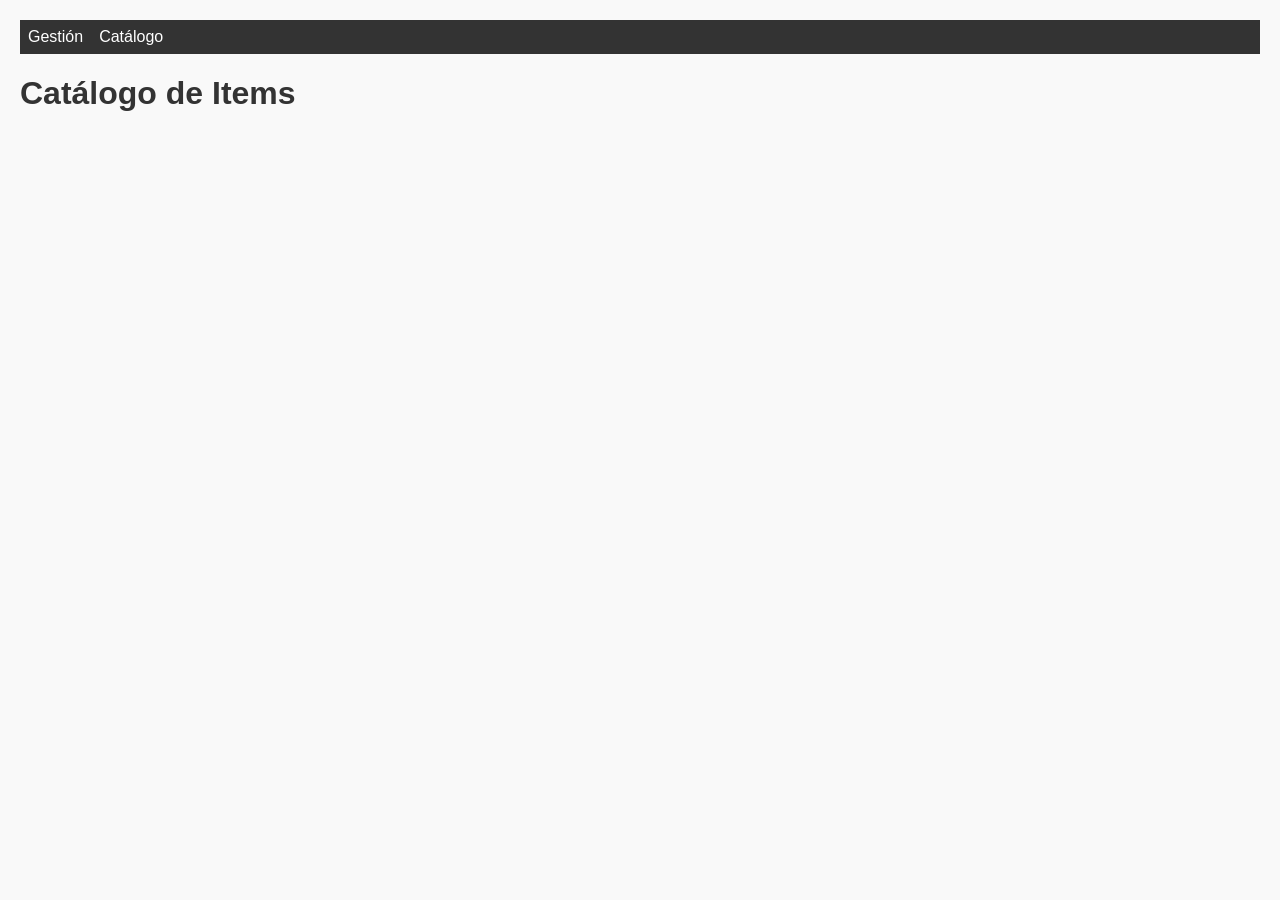
==== public/catalog.html @ 580ee790 "commit" ====
<!DOCTYPE html>
<html lang="en">
<head>
    <meta charset="UTF-8">
    <meta name="viewport" content="width=device-width, initial-scale=1.0">
    <title>Catálogo</title>
    <link rel="stylesheet" href="./css/styles.css">
</head>
<body>
    <nav class="navbar">
        <ul>
            <li><a href="index.html">Gestión</a></li>
            <li><a href="catalog.html">Catálogo</a></li>
        </ul>
    </nav>

    <h1>Catálogo de Items</h1>

    <div id="catalogContainer" class="catalog-grid">
        <!-- Aquí se van a renderizar las tarjetas con los items -->
    </div>

    <script type="module" src="./js/catalog.js"></script>
</body>
</html>
---- public/css/styles.css ----
/* index.html */
body {
    font-family: Arial, sans-serif;
    margin: 20px;
    background: #f9f9f9;
}

h1 {
    color: #333;
}

form {
    margin-bottom: 20px;
}

input {
    padding: 8px;
    margin-right: 5px;
}

button {
    padding: 8px 12px;
    background: #007acc;
    color: white;
    border: none;
    cursor: pointer;
}

button:hover {
    background: #005fa3;
}

table {
    width: 100%;
    border-collapse: collapse;
    background: white;
}

th, td {
    border: 1px solid #ddd;
    padding: 8px;
    text-align: left;
}

/* Navbar */
.navbar {
    background: #333;
    padding: 0.5rem;
}

.navbar ul {
    list-style: none;
    display: flex;
    gap: 1rem;
    margin: 0;
    padding: 0;
}

.navbar a {
    color: white;
    text-decoration: none;
}

.navbar a:hover {
    text-decoration: underline;
}
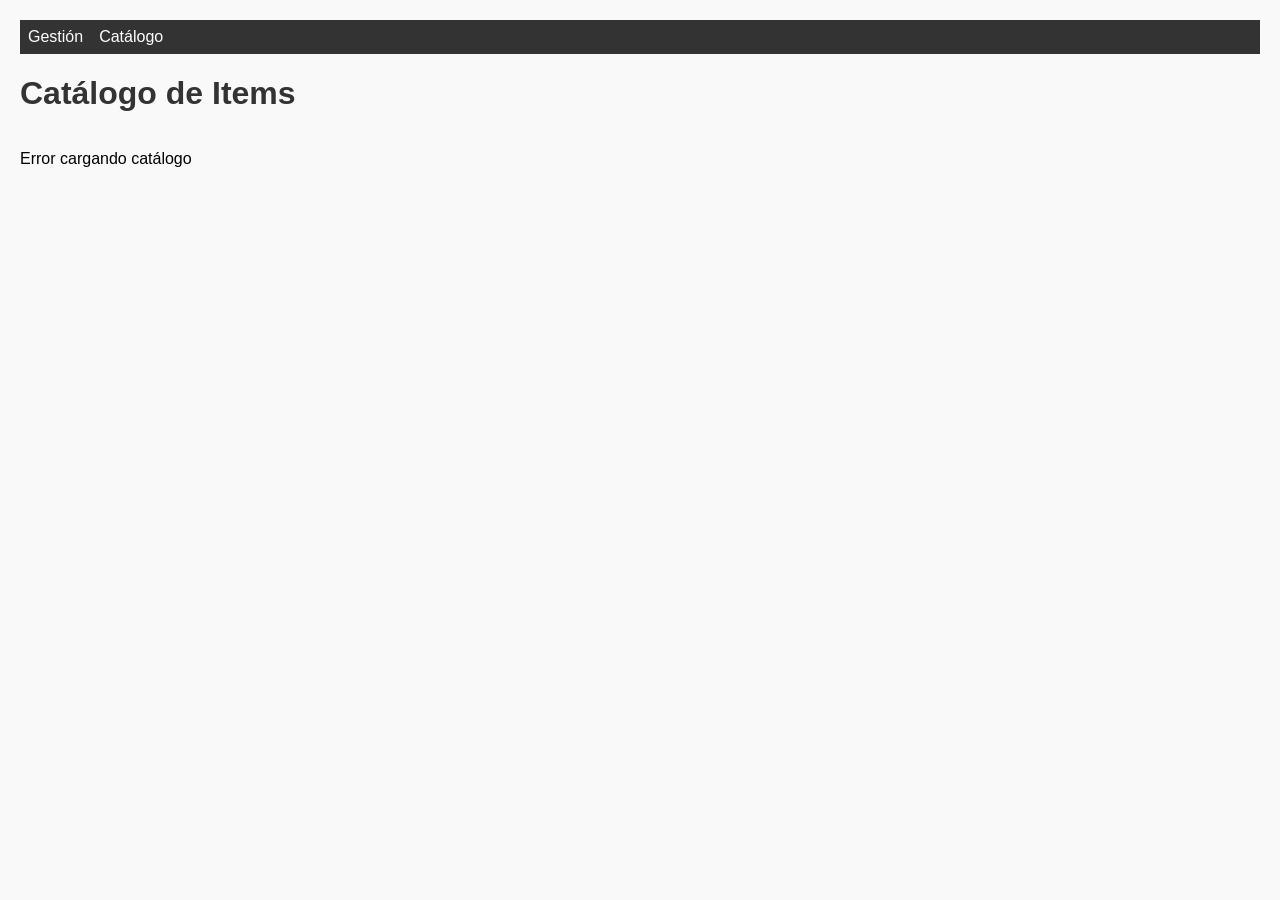
==== commit 5076a771: "avance nuevo" ====
--- a/public/catalog.html
+++ b/public/catalog.html
@@ -19,7 +19,12 @@
     <div id="catalogContainer" class="catalog-grid">
         <!-- Aquí se van a renderizar las tarjetas con los items -->
     </div>
-
+    <div id="modal" class="modal hidden">
+    <div class="modal-content">
+        <span id="closeModal">&times;</span>
+        <div id="modalBody"></div>
+    </div>
+</div>
     <script type="module" src="./js/catalog.js"></script>
 </body>
 </html>
--- a/public/css/styles.css
+++ b/public/css/styles.css
@@ -63,4 +63,92 @@
 
 .navbar a:hover {
     text-decoration: underline;
+}
+/* GRID CATALOGO */
+
+.catalog-grid{
+    display: grid;
+    grid-template-columns: repeat(auto-fill, minmax(250px,1fr));
+    gap: 20px;
+    margin-top: 20px;
+}
+
+/* CARD */
+
+.card{
+    background: white;
+    padding: 20px;
+    border-radius: 10px;
+    box-shadow: 0 4px 10px rgba(0,0,0,0.1);
+    transition: transform 0.2s ease;
+}
+
+.card:hover{
+    transform: scale(1.03);
+}
+
+/* BOTON */
+
+.btn-detail{
+    margin-top: 10px;
+    background: #007acc;
+}
+
+.btn-detail:hover{
+    background:#005fa3;
+}
+
+
+
+.catalog-grid{
+    display:grid;
+    grid-template-columns:repeat(auto-fit,minmax(250px,1fr));
+    gap:20px;
+    margin-top:20px;
+}
+
+.card{
+    background:white;
+    padding:15px;
+    border-radius:10px;
+    box-shadow:0 4px 10px rgba(0,0,0,0.1);
+    text-align:center;
+    transition:0.2s;
+}
+
+.card:hover{
+    transform:scale(1.03);
+}
+
+.card img{
+    width:100%;
+    border-radius:8px;
+}
+
+.btn-detail{
+    margin-top:10px;
+}
+
+
+.modal{
+    position:fixed;
+    top:0;
+    left:0;
+    width:100%;
+    height:100%;
+    background:rgba(0,0,0,0.5);
+    display:flex;
+    justify-content:center;
+    align-items:center;
+}
+
+.modal-content{
+    background:white;
+    padding:20px;
+    border-radius:10px;
+    width:400px;
+}
+
+.hidden{
+    display:none;
 }
